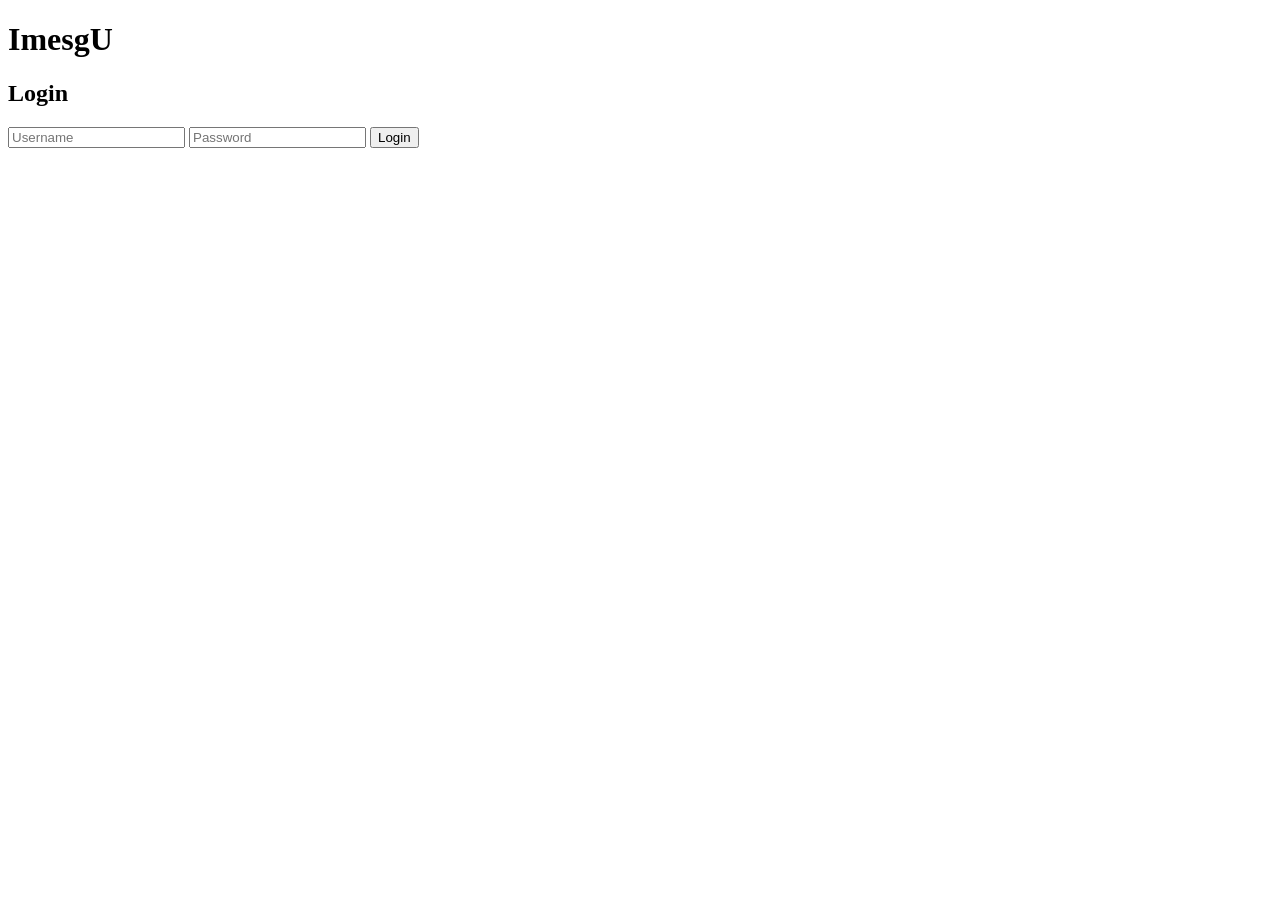
==== Index.html @ 3cab7dfe "Add files via upload" ====
<!DOCTYPE html>
<html lang="en">
    <head>
        <meta charset="UTF-8">
        <meta name="viewport" content="width=device-width, initial-scale=1.0">
        <title>ImesgU</title>
        <link rel="stylesheet" href="style.css">
        <script src="Main.js"></script>
    </head>

    <body>
        <h1>ImesgU</h1>
        <div class="login-box">
            <h2>Login</h2>
            <input
                type="text"
                id="username"
                placeholder="Username"
            >
            <input
                type="password"
                id="password"
                placeholder="Password"
            >
            <button id="loginButton">
                Login
            </button>
            <p id="message"></p>
        </div>
        <script src="script.js"></script>
    </body>
</html>
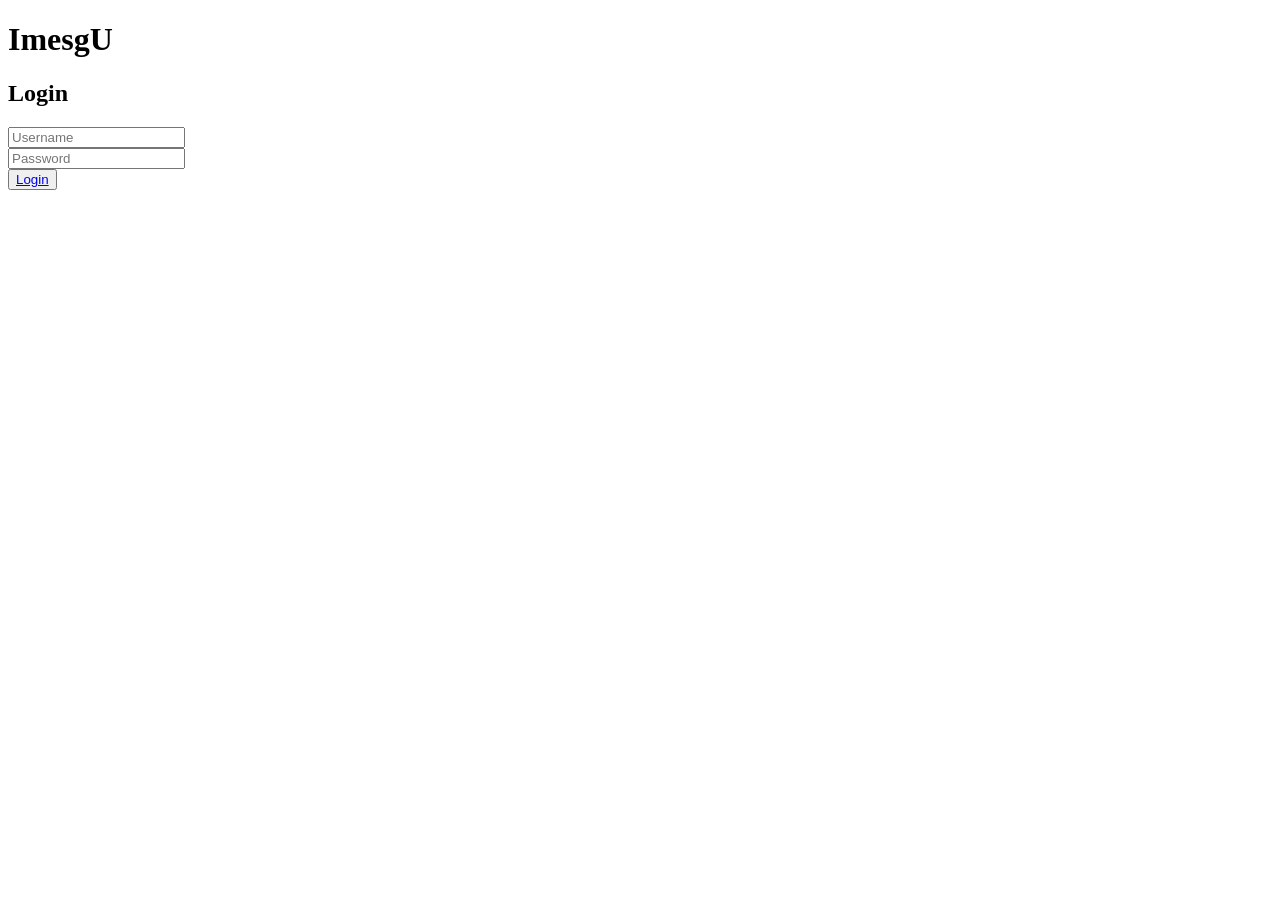
==== commit 1f1da1a9: "Update Index.html" ====
--- a/Index.html
+++ b/Index.html
@@ -9,24 +9,28 @@
     </head>
 
     <body>
-        <h1>ImesgU</h1>
+        <h1 class=" loginpage">ImesgU</h1>
         <div class="login-box">
             <h2>Login</h2>
             <input
+                class="inputs space-input"
                 type="text"
                 id="username"
                 placeholder="Username"
             >
+            <br>
             <input
+                class="inputs space-input"
                 type="password"
                 id="password"
                 placeholder="Password"
             >
-            <button id="loginButton">
-                Login
+            <br>
+            <button id="loginButton" class="button">
+                <a href="Chatlog.html" class="button ">Login</a>
             </button>
             <p id="message"></p>
         </div>
-        <script src="script.js"></script>
+        <script src="Main.js"></script>
     </body>
-</html>+</html>
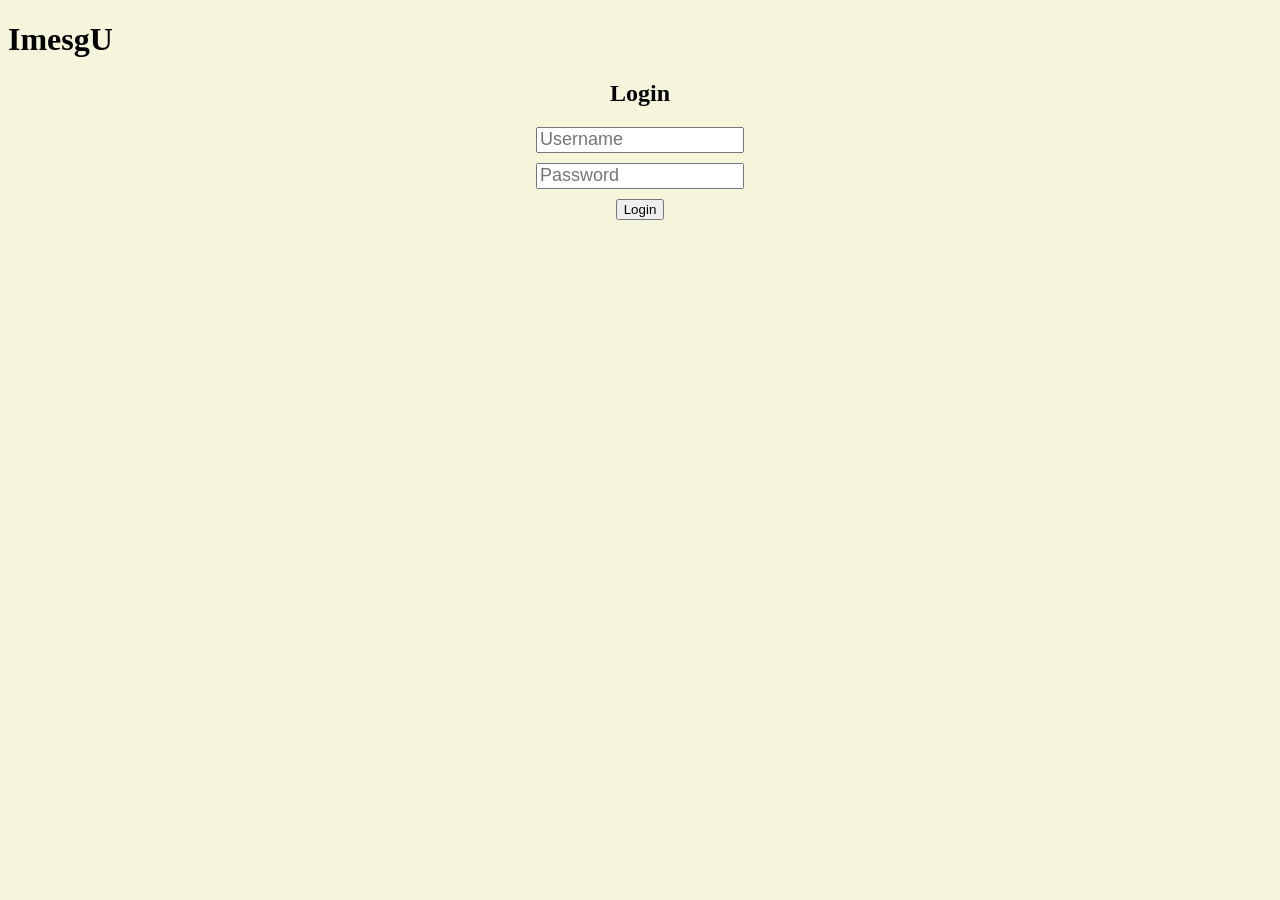
==== commit af57cb82: "restore" ====
--- a/Index.html
+++ b/Index.html
@@ -1,36 +1,36 @@
-<!DOCTYPE html>
-<html lang="en">
-    <head>
-        <meta charset="UTF-8">
-        <meta name="viewport" content="width=device-width, initial-scale=1.0">
-        <title>ImesgU</title>
-        <link rel="stylesheet" href="style.css">
-        <script src="Main.js"></script>
-    </head>
-
-    <body>
-        <h1 class=" loginpage">ImesgU</h1>
-        <div class="login-box">
-            <h2>Login</h2>
-            <input
-                class="inputs space-input"
-                type="text"
-                id="username"
-                placeholder="Username"
-            >
-            <br>
-            <input
-                class="inputs space-input"
-                type="password"
-                id="password"
-                placeholder="Password"
-            >
-            <br>
-            <button id="loginButton" class="button">
-                <a href="Chatlog.html" class="button ">Login</a>
-            </button>
-            <p id="message"></p>
-        </div>
-        <script src="Main.js"></script>
-    </body>
-</html>
+<!DOCTYPE html>
+<html lang="en">
+    <head>
+        <meta charset="UTF-8">
+        <meta name="viewport" content="width=device-width, initial-scale=1.0">
+        <title>ImesgU</title>
+        <link rel="stylesheet" href="style.css">
+    </head>
+
+    <body>
+        <h1 class=" loginpage">ImesgU</h1>
+        <div class="login-box">
+            <h2>Login</h2>
+            <input
+                class="inputs space-input"
+                type="text"
+                id="username"
+                placeholder="Username"
+            >
+            <span id="usernameError" class="error-msg" style="display: none;">Username taken!</span>
+            <br>
+            <input
+                class="inputs space-input"
+                type="password"
+                id="password" 
+                placeholder="Password"
+            >
+            <br>
+            <p id="empty" class="error-msg" style="display: none;"></p>
+            <button id="loginButton" class="button">
+                Login
+            </button>
+        </div>
+          <script src="Main.js"></script>
+    </body>
+</html>
--- a/style.css
+++ b/style.css
@@ -0,0 +1,37 @@
+body {
+    background-color: beige;
+
+}
+h1{
+    .loginpage{
+        background-color: lightskyblue;
+        text-align: left;
+    }
+    
+    
+}
+h2{
+    text-align: center;
+}
+.error-msg{
+    color: red;
+    display: none;
+}
+.login-box{
+    text-align: center;
+    .inputs{
+        width: 200px;
+        height: 20px;
+        font-size: 18px;
+    }
+   
+    .space-input{
+        margin-bottom: 10px;
+    }
+    .button:hover{
+        width: 80px;
+        height: 30px;
+        font-size: 15px;
+        text-decoration: none;
+    }
+}
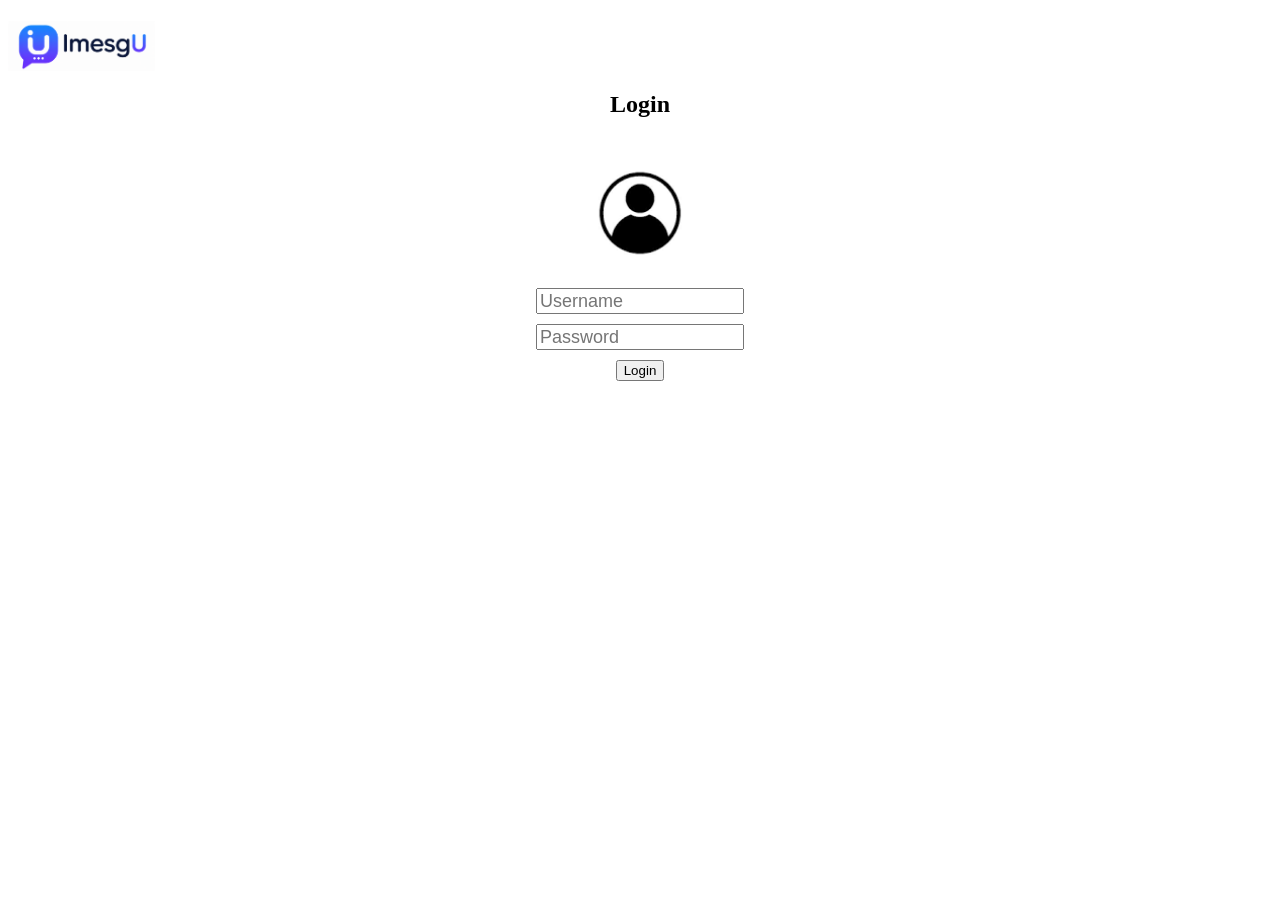
==== commit 46d15ba1: "image" ====
--- a/Index.html
+++ b/Index.html
@@ -8,9 +8,11 @@
     </head>
 
     <body>
-        <h1 class=" loginpage">ImesgU</h1>
+        <h1 class=" loginpage"></h1>
+            <img src="Images/ImesgU.png" alt="Logo" class="logo-img">
         <div class="login-box">
             <h2>Login</h2>
+                <img src="Images/user.png" alt="User-prof" class="logo-img center">
             <input
                 class="inputs space-input"
                 type="text"
--- a/style.css
+++ b/style.css
@@ -1,6 +1,17 @@
 body {
-    background-color: beige;
+    background-color: white;
 
+}
+.logo-img{
+    max-width: 150px;
+    height: 50px;
+    display: block;
+}
+.center{
+    margin-left: auto;
+    margin-right: auto;
+    max-width: 250px;
+    height: 150px;
 }
 h1{
     .loginpage{
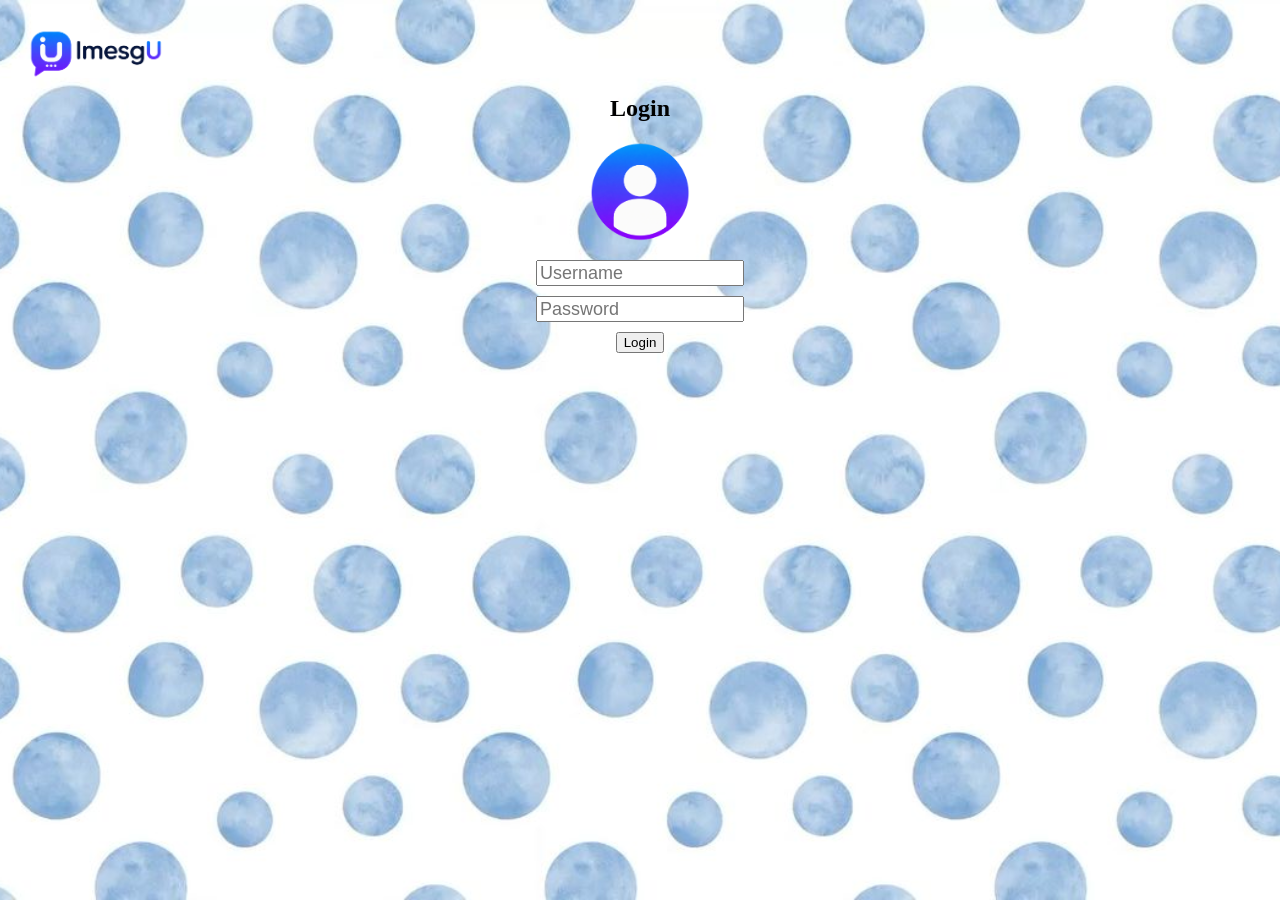
==== commit b4e5ad45: "login page desgin + random function for log" ====
--- a/Index.html
+++ b/Index.html
@@ -9,27 +9,30 @@
 
     <body>
         <h1 class=" loginpage"></h1>
-            <img src="Images/ImesgU.png" alt="Logo" class="logo-img">
+            <img src="Images/ImesgU.png" alt="Logo" class="logo-img top-left">
+</div>
+        <br>
+        <br>
+        <br>
         <div class="login-box">
             <h2>Login</h2>
-                <img src="Images/user.png" alt="User-prof" class="logo-img center">
+                <img src="Images/user.png" alt="User-prof" class="userIcon login-box ">
+                <br>
             <input
-                class="inputs space-input"
+                class="login-box inputs space-input"
                 type="text"
                 id="username"
                 placeholder="Username"
             >
-            <span id="usernameError" class="error-msg" style="display: none;">Username taken!</span>
-            <br>
+            <span id="usernameError" class=" error-msg" style="display: none;">Username taken!</span>
             <input
-                class="inputs space-input"
+                class="login-box inputs space-input"
                 type="password"
                 id="password" 
                 placeholder="Password"
             >
-            <br>
-            <p id="empty" class="error-msg" style="display: none;"></p>
-            <button id="loginButton" class="button">
+            <p id="empty" class=" error-msg " style="display: none;"></p>
+            <button id="loginButton" class=" login-box button">
                 Login
             </button>
         </div>
--- a/style.css
+++ b/style.css
@@ -1,48 +1,74 @@
 body {
-    background-color: white;
+    background-image: url('Images/background.jpg');
+    background-size: cover;
+    background-position: center;
+    background-repeat: no-repeat;
+    background-attachment: fixed;
+    min-height: 100vh;
+    margin: 0;
+    .logo-img{
+        max-width: 200px;
+        max-height: 150px;
+        display: block;
+        position: absolute;
+        top: -20px;
+        left: 20px;
+        margin: 0;
+    }
+    font-family: Cambria, Cochin, Georgia, Times, 'Times New Roman', serif;
 
 }
-.logo-img{
-    max-width: 150px;
-    height: 50px;
+
+.login-box{
     display: block;
-}
-.center{
     margin-left: auto;
     margin-right: auto;
-    max-width: 250px;
-    height: 150px;
+        h2{
+            text-align: center;
+            font: bold 24px "Times New Roman", Times, serif; 
+        }
+        .userIcon{
+            max-width: 150px;
+            max-height: 100px;
+        }
+        .inputs{
+            width: 200px;
+            height: 20px;
+            font-size: 18px;
+        }
+        .error-msg{
+            color: red;
+            display: none;
+            text-align: center;
+        }
+        .button:hover{
+            width: 80px;
+            height: 30px;
+            font-size: 15px;
+            text-decoration: none;
+        }
+        .space-input{
+            margin-bottom: 10px;
+        }
 }
-h1{
-    .loginpage{
-        background-color: lightskyblue;
-        text-align: left;
-    }
-    
-    
-}
-h2{
+
+
+.scroll-box{
+    width: 300px;
+    height: 360px;
+    border: none;
+    overflow-y: auto;
+    overflow-x: hidden;
     text-align: center;
 }
-.error-msg{
-    color: red;
-    display: none;
+.addcontact{
+    width: 20px;
+    height: 20px;
+    border: none;
+    outline: none;
 }
-.login-box{
-    text-align: center;
-    .inputs{
-        width: 200px;
-        height: 20px;
-        font-size: 18px;
-    }
-   
-    .space-input{
-        margin-bottom: 10px;
-    }
-    .button:hover{
-        width: 80px;
-        height: 30px;
-        font-size: 15px;
-        text-decoration: none;
-    }
-}
+.head{
+    display: flex;
+    flex-direction: row;
+    gap: 60px;
+}
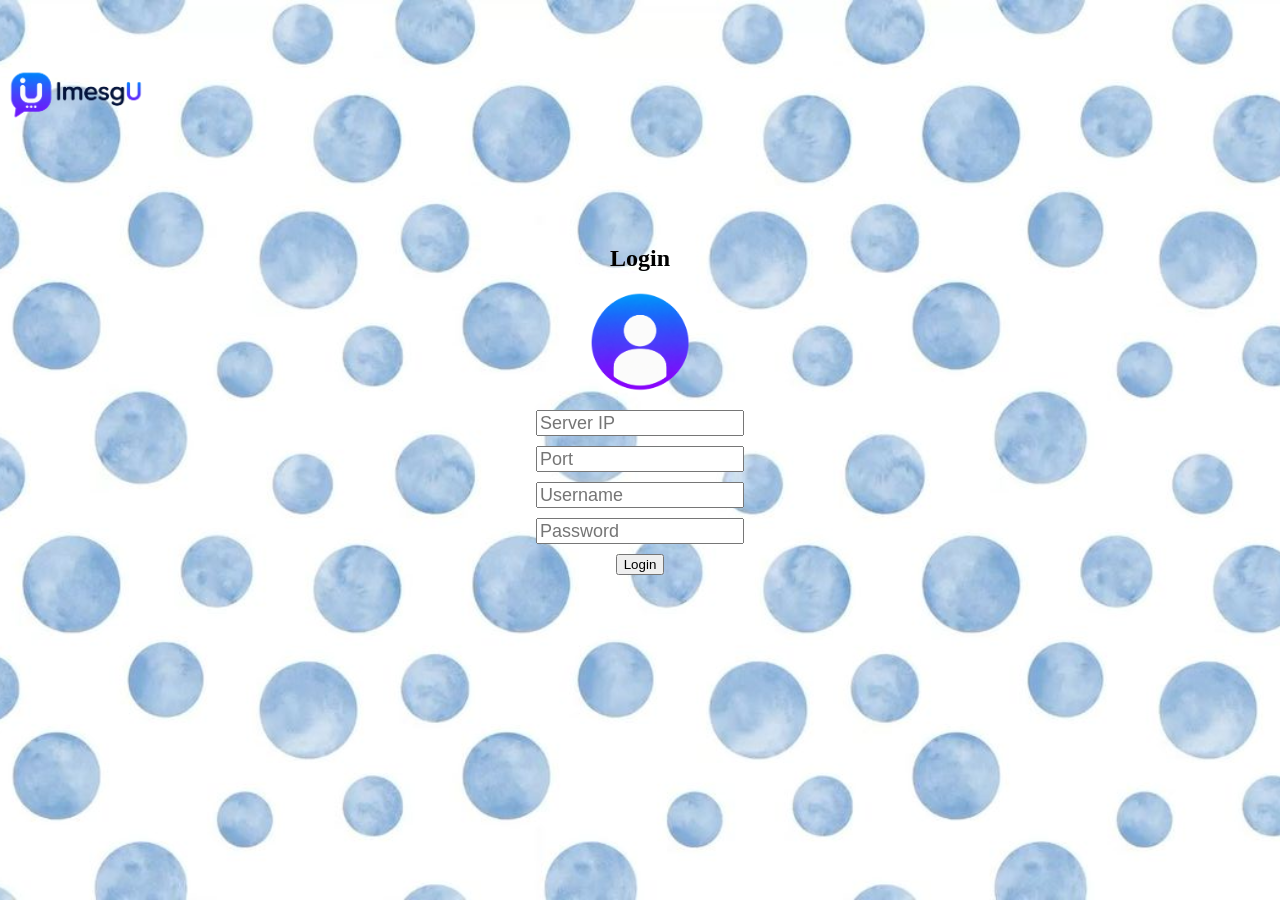
==== commit 37be1057: "server port/id and status online" ====
--- a/Index.html
+++ b/Index.html
@@ -21,6 +21,18 @@
             <input
                 class="login-box inputs space-input"
                 type="text"
+                id="serverIp"
+                placeholder="Server IP"
+            >
+            <input
+                class="login-box inputs space-input"
+                type="number"
+                id="serverPort"
+                placeholder="Port"
+            >
+            <input
+                class="login-box inputs space-input"
+                type="text"
                 id="username"
                 placeholder="Username"
             >
--- a/style.css
+++ b/style.css
@@ -1,3 +1,4 @@
+/* Logo and background*/
 body {
     background-image: url('Images/background.jpg');
     background-size: cover;
@@ -10,7 +11,6 @@
         max-width: 200px;
         max-height: 150px;
         display: block;
-        position: absolute;
         top: -20px;
         left: 20px;
         margin: 0;
@@ -18,7 +18,7 @@
     font-family: Cambria, Cochin, Georgia, Times, 'Times New Roman', serif;
 
 }
-
+/*Index.html*/
 .login-box{
     display: block;
     margin-left: auto;
@@ -52,20 +52,118 @@
         }
 }
 
+/*Chatlog.html*/
+.screen {
+    display: flex;
+    height: 100vh;
+    .sidebar{
+        width: 30%;
+        max-width: 250px;
+        background: white;
+        border-right: 1px solid black;
+    }
+    .contact {
+        display: flex;
+        align-items: center;
+        gap: 12px;
+        padding: 15px;
+        cursor: pointer;
+        border-bottom: 1px solid #eee;
+    }
+    .contact:hover {
+        background: #f3f3f3;
+    }
+    .contactIcon{
+        width: 20px;
+        height: 20px;
+    }
+    /*rightbar*/
+    .chat{
+        flex:1;
+        display: flex;
+        flex-direction: column;
+    }
+    .chathead{
+        display: flex;
+        align-items: center;
+        gap:20px;
+        margin-left: 20px;
+        
+    }
+    .status-dot {
+        width: 9px;
+        height: 9px;
+        border-radius: 50%;
+        margin-left: auto;
+    }
 
-.scroll-box{
-    width: 300px;
-    height: 360px;
+    .status-online {
+        background: green;
+    }
+
+    .status-offline {
+        background: gray;
+    }
+}
+
+.messages{
+    flex:6;
+    overflow-y:auto;
+    background: rgba(255, 255, 255, 0.7);
+    text-align: left;
+    padding: 20px;
+    border: 1px solid black;
+    border-left: none;
+}
+.sent{
+    color: black;
+    width: fit-content;
+    max-width: 60%;
+    margin-left: auto;
+    padding-right: 10px;
+    border-radius: 10px;
+    padding-left: 10px;
+    background: lightblue;
+    align-items: center;
+    justify-content: center;
+    line-height: 1.5;
+    display: flex;
+    margin-top: 10px;
+
+}
+.recieved{
+    background: white;
+    max-width: 60%;
+    width: fit-content;
+
+}
+
+.message-input{
+    display: flex;
+    outline: none;
+    width: 100%;
+    padding: 0px;
     border: none;
-    overflow-y: auto;
-    overflow-x: hidden;
-    text-align: center;
+    
 }
-.addcontact{
-    width: 20px;
-    height: 20px;
+.message-input input{
+    flex: 1;
+    outline: none;
+    background: white;
     border: none;
-    outline: none;
+}
+.message-input button {
+    padding: 10px 20px;
+    border: 1px solid black;
+    border-radius: 20px;
+    background: white;
+    color: black;
+    cursor: pointer;
+}
+.type{
+    display: flex;
+    width: 150%;
+    padding: 15px;
 }
 .head{
     display: flex;
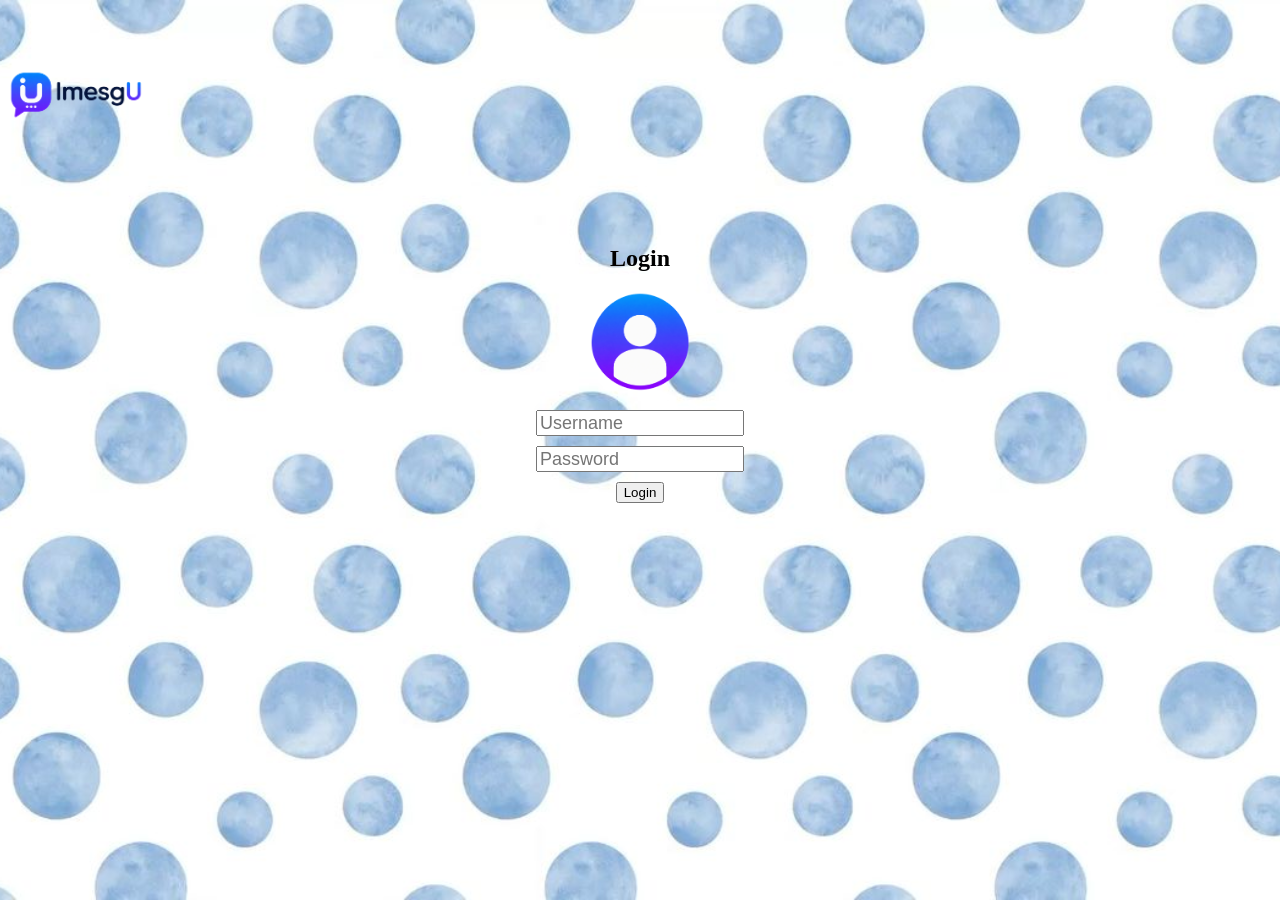
==== commit d6e3ab86: "port gone" ====
--- a/Index.html
+++ b/Index.html
@@ -21,18 +21,6 @@
             <input
                 class="login-box inputs space-input"
                 type="text"
-                id="serverIp"
-                placeholder="Server IP"
-            >
-            <input
-                class="login-box inputs space-input"
-                type="number"
-                id="serverPort"
-                placeholder="Port"
-            >
-            <input
-                class="login-box inputs space-input"
-                type="text"
                 id="username"
                 placeholder="Username"
             >
